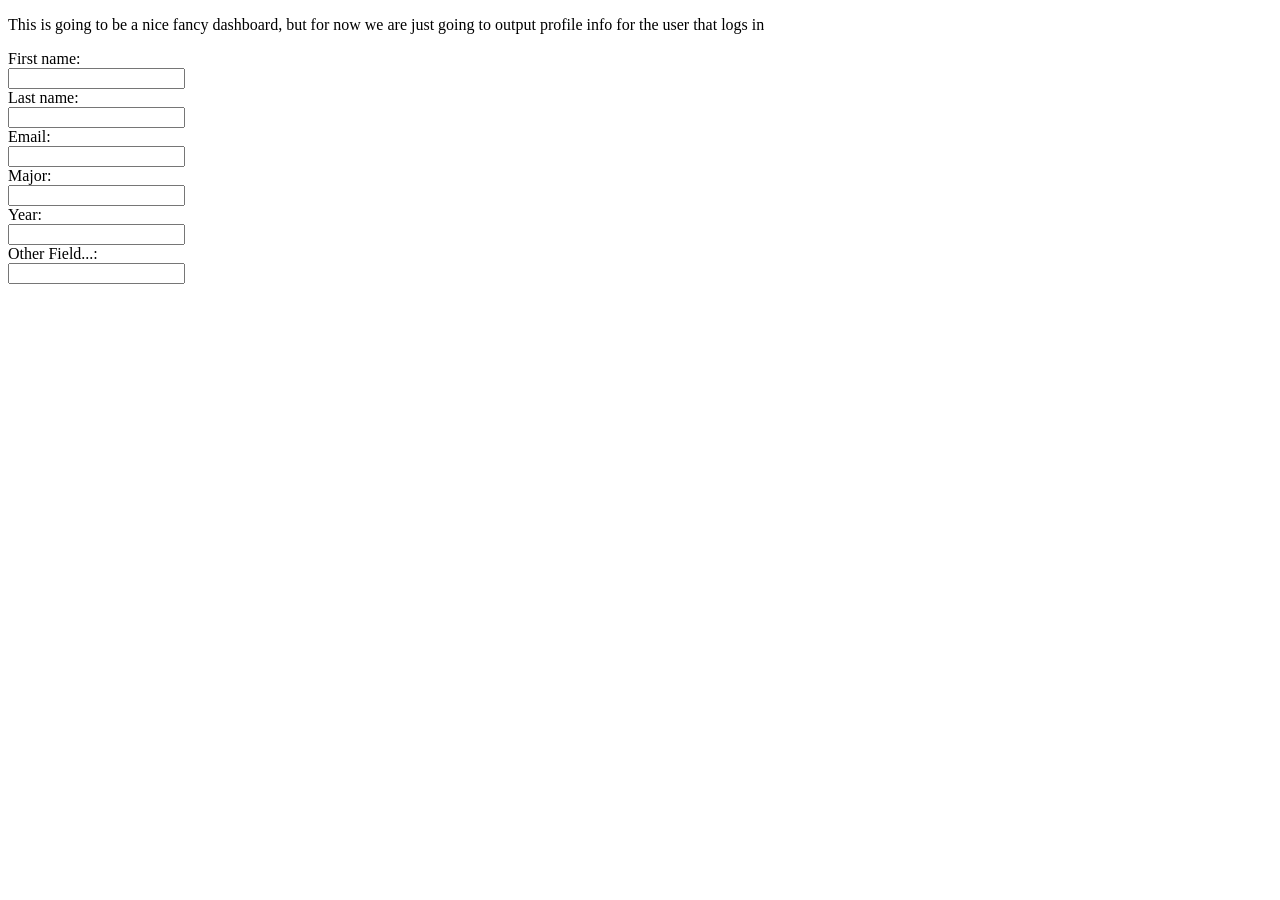
==== views/dashBoard.html @ 6b611079 "Commits for attempting to validate user via web browser Code may cause errors." ====
<!DOCTYPE html>
<html lang="en">
<head>
    <meta charset="UTF-8">
    <title>
        Dashboard
    </title>
</head>
<body>
    <p>
        This is going to be a nice fancy dashboard, but for now we are just going to output profile info for the user that logs in
    </p>
    <form>
        First name:<br>
        <input type="text" name="first_name_output"><br>
        Last name:<br>
        <input type="text" name="last_name_output"><br>
        Email:<br>
        <input type="text" name="email_output"><br>
        Major:<br>
        <input type="text" name="major_output"><br>
        Year:<br>
        <input type="text" name="year_output"><br>
        Other Field...:<br>
        <input type="text" name="misc_field"><br>
    </form>
</body>
</html>
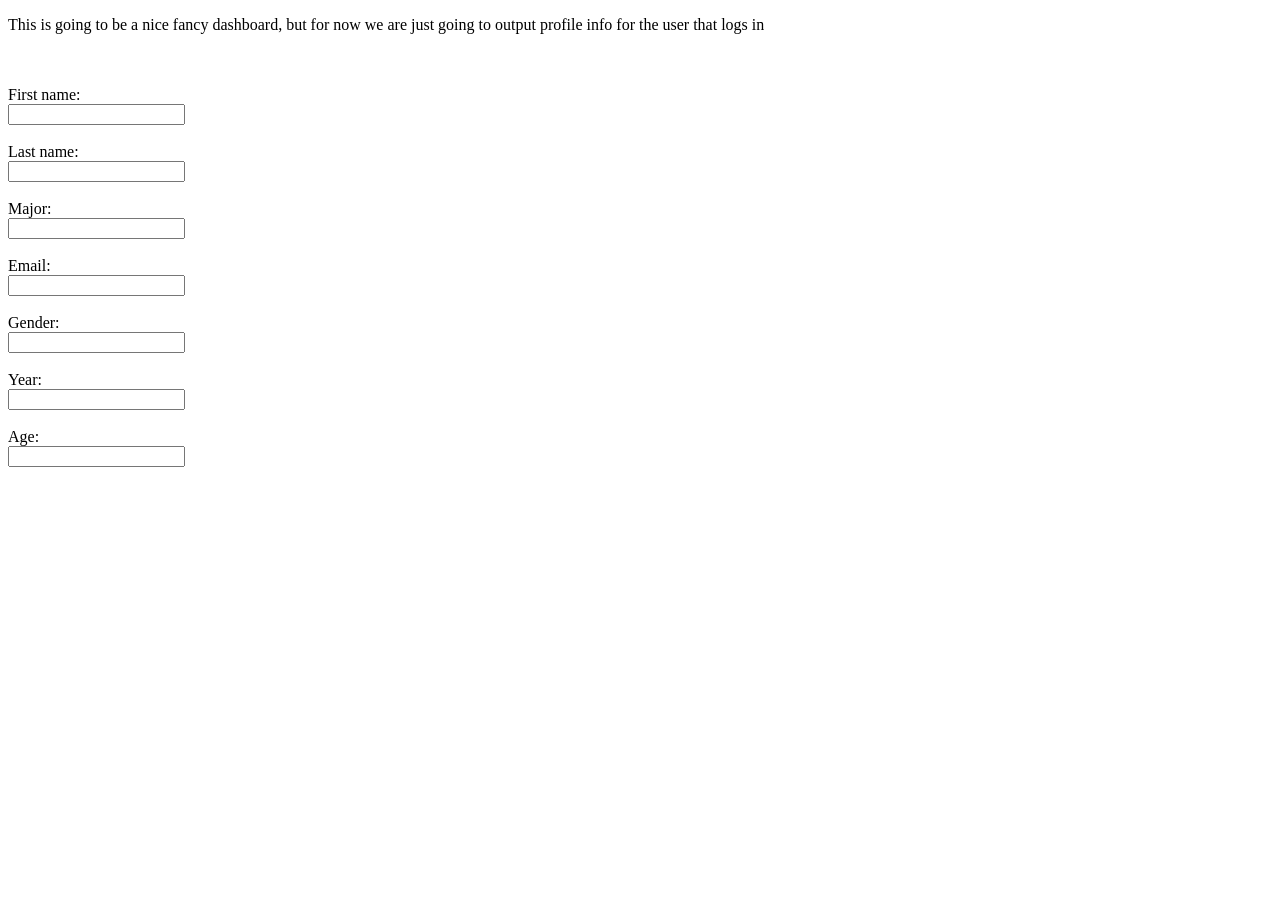
==== commit 19d283b3: "website login update Changes that attempt an ajax request to allow a user to be identified. IT works" ====
--- a/views/dashBoard.html
+++ b/views/dashBoard.html
@@ -5,24 +5,42 @@
     <title>
         Dashboard
     </title>
+    <link rel='stylesheet prefetch' href='http://fonts.googleapis.com/css?family=Open+Sans'>
+    <link rel="stylesheet" href="/stylesheets/dashboard.css">
+    <link async href="http://fonts.googleapis.com/css?family=Aldrich" data-generated="http://enjoycss.com" rel="stylesheet" type="text/css"/>
 </head>
-<body>
-    <p>
-        This is going to be a nice fancy dashboard, but for now we are just going to output profile info for the user that logs in
-    </p>
-    <form>
-        First name:<br>
-        <input type="text" name="first_name_output"><br>
-        Last name:<br>
-        <input type="text" name="last_name_output"><br>
-        Email:<br>
-        <input type="text" name="email_output"><br>
-        Major:<br>
-        <input type="text" name="major_output"><br>
-        Year:<br>
-        <input type="text" name="year_output"><br>
-        Other Field...:<br>
-        <input type="text" name="misc_field"><br>
-    </form>
-</body>
+    <body>
+
+            <div class="cont">
+                <p>
+                    This is going to be a nice fancy dashboard, but for now we are just going to output profile info for the user that logs in
+                </p>
+                <form id="profileForm" class="fancyFont">
+                    <br><br>
+                    First name:<br>
+                    <input type="text"  class="profile_row" name="first_name_output"><br><br>
+                    Last name:<br>
+                    <input type="text"  class="profile_row" name="last_name_output"><br><br>
+
+                    Major:<br>
+                    <input type="text"  class="profile_row" name="major_output" value=""><br><br>
+
+                    Email:<br>
+                    <input type="text"  class="profile_row" name="email_output" value=""><br><br>
+
+                    Gender:<br>
+                    <input type="text" class="profile_row" name="gender_output" value=""><br><br>
+
+                    Year:<br>
+                    <input type="text" class="profile_row" name="year_output" value=""><br><br>
+
+                    Age:<br>
+                    <input type="text" class="profile_row" name="age_output" value=""><br><br>
+                </form>
+            </div>
+
+
+        <script src='http://cdnjs.cloudflare.com/ajax/libs/jquery/2.1.3/jquery.min.js'></script>
+        <script src="/javascripts/dashBoard.js"></script>
+    </body>
 </html>
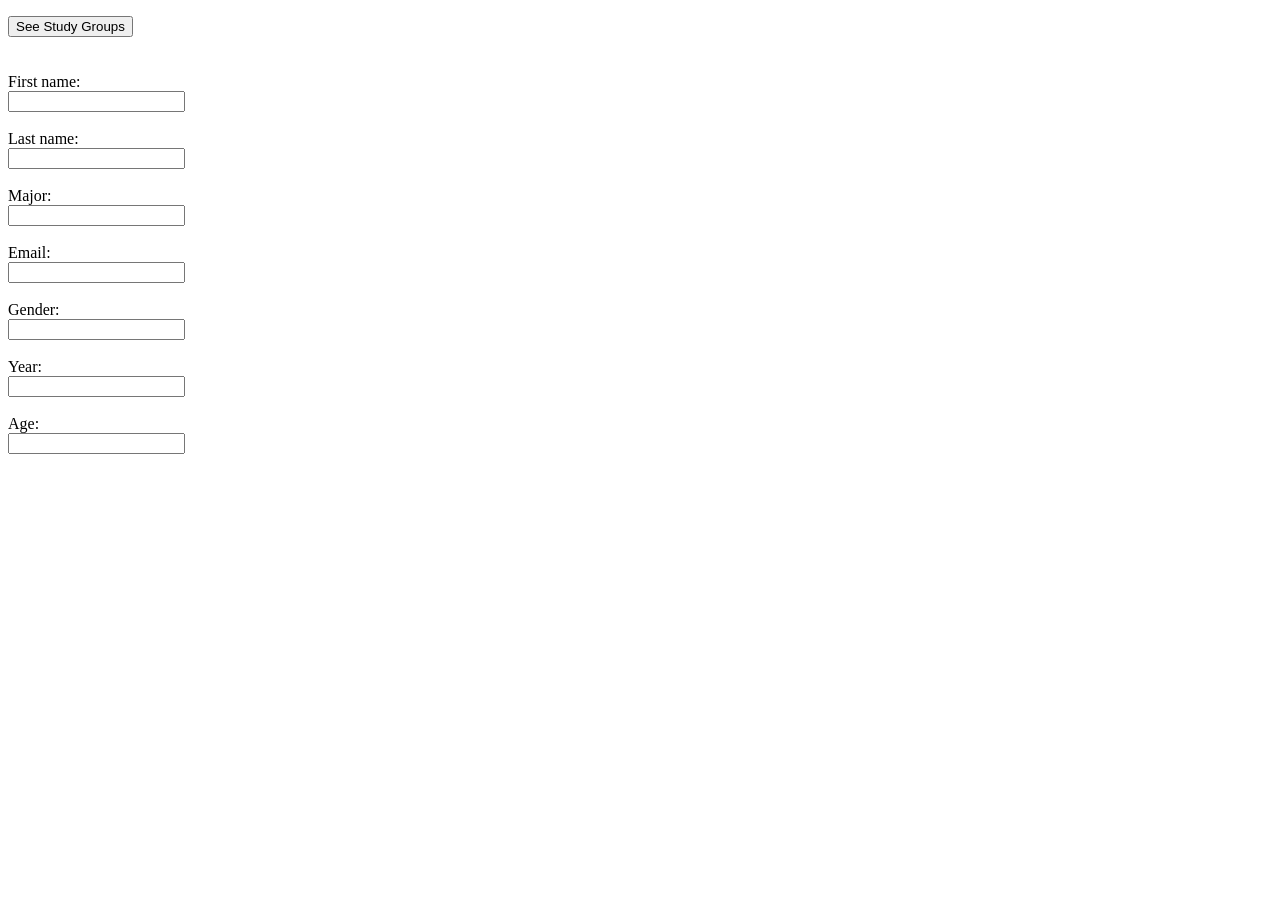
==== commit b9cee4e3: "login works fully. no need for hardcoded creds anymore" ====
--- a/views/dashBoard.html
+++ b/views/dashBoard.html
@@ -13,32 +13,42 @@
 
             <div class="cont">
                 <p>
-                    This is going to be a nice fancy dashboard, but for now we are just going to output profile info for the user that logs in
+
                 </p>
+                <div>
+                    <div class="studyGroupButton">
+                        <button class="btn" onclick="">See Study Groups</button>
+                    </div>
+
+
+                </div>
                 <form id="profileForm" class="fancyFont">
                     <br><br>
                     First name:<br>
-                    <input type="text"  class="profile_row" name="first_name_output"><br><br>
+                    <input type="text"  class="profile_row" id="first_name_output" value=""><br><br>
                     Last name:<br>
-                    <input type="text"  class="profile_row" name="last_name_output"><br><br>
+                    <input type="text"  class="profile_row" id="last_name_output" value=""><br><br>
 
                     Major:<br>
-                    <input type="text"  class="profile_row" name="major_output" value=""><br><br>
+                    <input type="text"  class="profile_row" id="major_output" value=""><br><br>
 
                     Email:<br>
-                    <input type="text"  class="profile_row" name="email_output" value=""><br><br>
+                    <input type="text"  class="profile_row" id="email_output" value=""><br><br>
 
                     Gender:<br>
-                    <input type="text" class="profile_row" name="gender_output" value=""><br><br>
+                    <input type="text" class="profile_row" id="gender_output" value=""><br><br>
 
                     Year:<br>
-                    <input type="text" class="profile_row" name="year_output" value=""><br><br>
+                    <input type="text" class="profile_row" id="year_output" value=""><br><br>
 
                     Age:<br>
-                    <input type="text" class="profile_row" name="age_output" value=""><br><br>
+                    <input type="text" class="profile_row" id="age_output" value=""><br><br>
                 </form>
+                <div>
+
+
+                </div>
             </div>
-
 
         <script src='http://cdnjs.cloudflare.com/ajax/libs/jquery/2.1.3/jquery.min.js'></script>
         <script src="/javascripts/dashBoard.js"></script>
